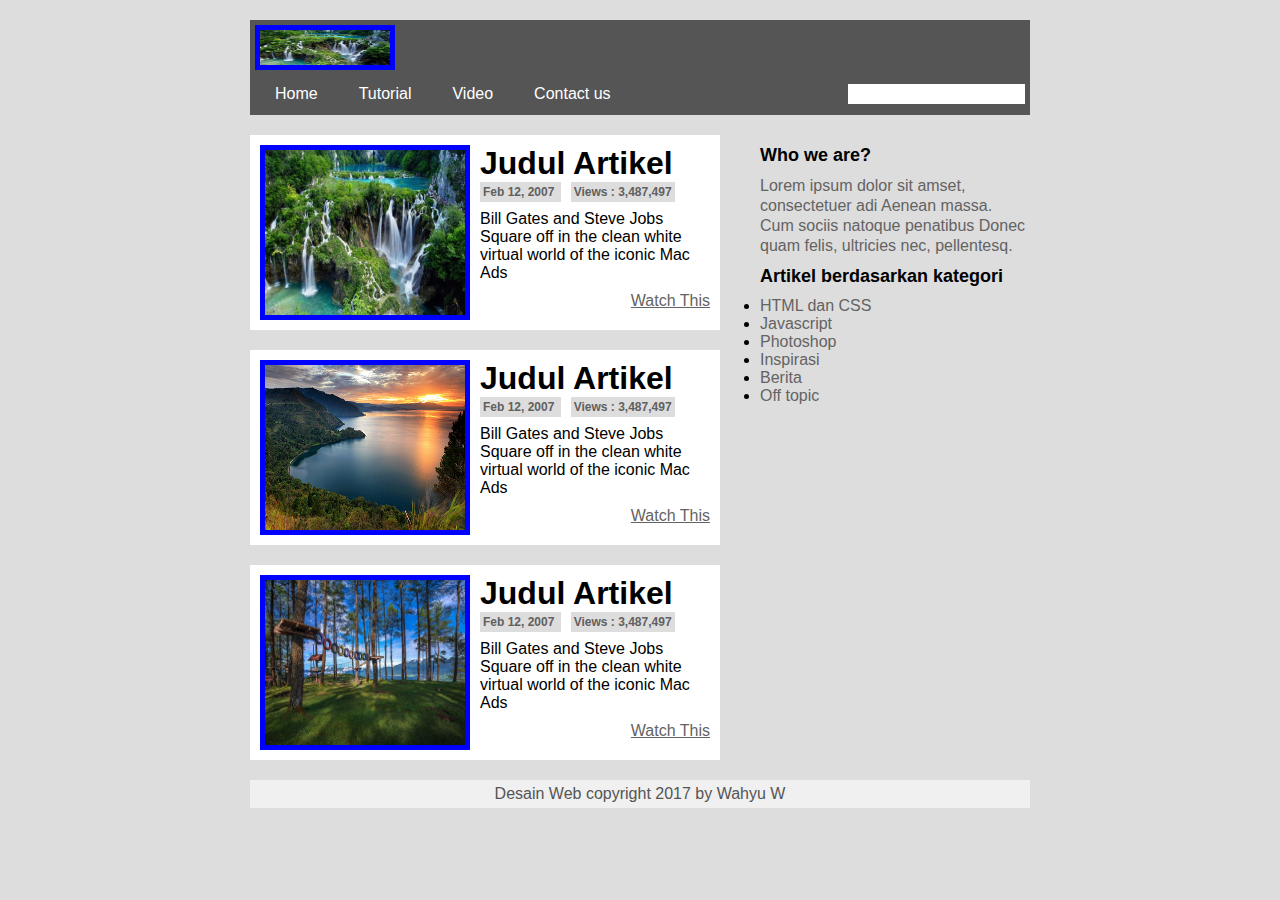
==== template.html @ 875354ea "Add files via upload" ====
<!DOCTYPE HTML>
<html lang="en">
<head>
    <title>Latihan Markup</title>
    <link rel="stylesheet" href="style.css"/>
    <meta charset="utf-8">
</head>
<body>
<div id ="wrapper">
	<div id= "header">
		<img src="air.jpg" alt="logo"/>
		<ul id="menu-utama">
			<li><a href="">Home</a></li>
			<li><a href="">Tutorial</a></li>
			<li><a href="">Video</a></li>
			<li><a href="form.html">Contact us</a></li>
		</ul>
		<form>
			<input type="text" name="search"/>
		</form>
	</div><!--Penutup div "header" -->
	<div id="daftar-artikel">
		<div class="artikel">
			<img src="air.jpg" alt="gambar artikel"/>
			<h1> Judul Artikel </h1>
			<b>Feb 12, 2007 </b><b>Views : 3,487,497</b>
			<p>Bill Gates and Steve Jobs Square off in the clean 
			white virtual world of the iconic Mac Ads</p>
			<a href ="">Watch This</a>
		</div><!--Penutup div "artikel" -->
		<div class="artikel">
			<img src="danau.jpg" alt="gambar artikel"/>
			<h1> Judul Artikel </h1>
			<b>Feb 12, 2007 </b><b>Views : 3,487,497</b>
			<p>Bill Gates and Steve Jobs Square off in the clean 
			white virtual world of the iconic Mac Ads</p>
			<a href ="">Watch This</a>
		</div><!--Penutup div "artikel"-->
		<div class="artikel">
			<img src="hutan.jpg" alt="gambar artikel"/>
			<h1> Judul Artikel </h1>
			<b>Feb 12, 2007 </b><b>Views : 3,487,497</b>
			<p>Bill Gates and Steve Jobs Square off in the clean 
			white virtual world of the iconic Mac Ads</p>
			<a href ="">Watch This</a>
		</div><!--Penutup div "artikel" -->
		</div><!-- Penutup div "daftar-artikel"-->
		<div id="sidebar">
			<h2> Who we are?</h2>
			<p> Lorem ipsum dolor sit amset, consectetuer adi
				Aenean massa. Cum sociis natoque penatibus 
				Donec quam felis, ultricies nec, pellentesq.
			</p>
			<h2> Artikel berdasarkan kategori </h2>
			<ul>
				<li><a href="">HTML dan CSS</a></li>
				<li><a href="">Javascript</a></li>
				<li><a href="">Photoshop</a></li>
				<li><a href="">Inspirasi</a></li>
				<li><a href="">Berita</a></li>
				<li><a href="">Off topic</a></li>
			</ul>
		</div><!-- Penutup div "sidebar" -->
		<div id="footer">
			<p>Desain Web copyright 2017 by Wahyu W</p>
		</div>
	</div><!-- Penutup div "wrapper" -->
</body>
</html>
---- style.css ----
:root{
	--theme--colour-1: #009EE0;
	--theme--colour-2: #DDDDDD;
	--theme--colour-3: #FFFFFF;
	--theme--colour-4: #f0f0f0;
	--theme--colour-5: #555555;
	--padding: 5px;
	--border-image-1: 5px solid blue;
}

*{
	margin: 0;
	padding: 0;
	font-family: calibri, segoe ui, arial, tahoma, sans-serif;
}

body{
	background-color: var(--theme--colour-2);
}

#wrapper{
	width: 780px;
	margin: 0 auto;
	overflow: hidden;
}

#header{
	background: url() repeat-x #555;
	height: 85px;
	width: 100%;
	padding: var(--padding);
	margin: 20px 0;
	overflow: hidden;
}

#header img{width: 130px; height: 35px;}

img[alt]{
	border: var(--border-image-1);
}

#menu-utama{
	margin-top: 3px;
	list-style: none;
}

#menu-utama li{
	float: left;
	padding: 8px 20px;
	border-right: 1px solid #555555;
}

#menu-utama li a{
	color: #ffffff;
	text-decoration: none;
}

#header form{
	float: right;
	margin-top: 7px;
	margin-right: 10px;
}

#header form input{
	border: none;
	height: 20px;
}

#daftar-artikel{
	width: 470px;
	float: left;
}

.artikel{
	background: var(--theme--colour-3);
	padding: 10px;
	margin-bottom: 20px;
	overflow: hidden;
}

.artikel img{
	float: left;
	margin-right: 10px;
	width: 200px;
	height: 165px;
}

.artikel b{
	color: #616060;
	background: #DDDDDD;
	padding: 3px;
	font-size: 12px;
	font-weight: bold;
	margin-right: 10px;
}

.artikel p{
	margin: 10px 0;
}

.artikel a{
	display: block;
	text-align: right;
	color: #636363;
}

#sidebar{
	width: 270px;
	float: right;
}

#sidebar h2{
	font-size: 18px;
	margin: 10px 0;
}

#sidebar p{
	line-height: 20px;
	color: #636363;
}

#sidebar ul li a{
	color: #636363;
	text-decoration: none;
}

#footer{
	clear: both;
	margin: 20px 0;
	text-align: center;
	background-color: var(--theme--colour-4);
	padding: 5px;
	color: var(--theme--colour-5);
}
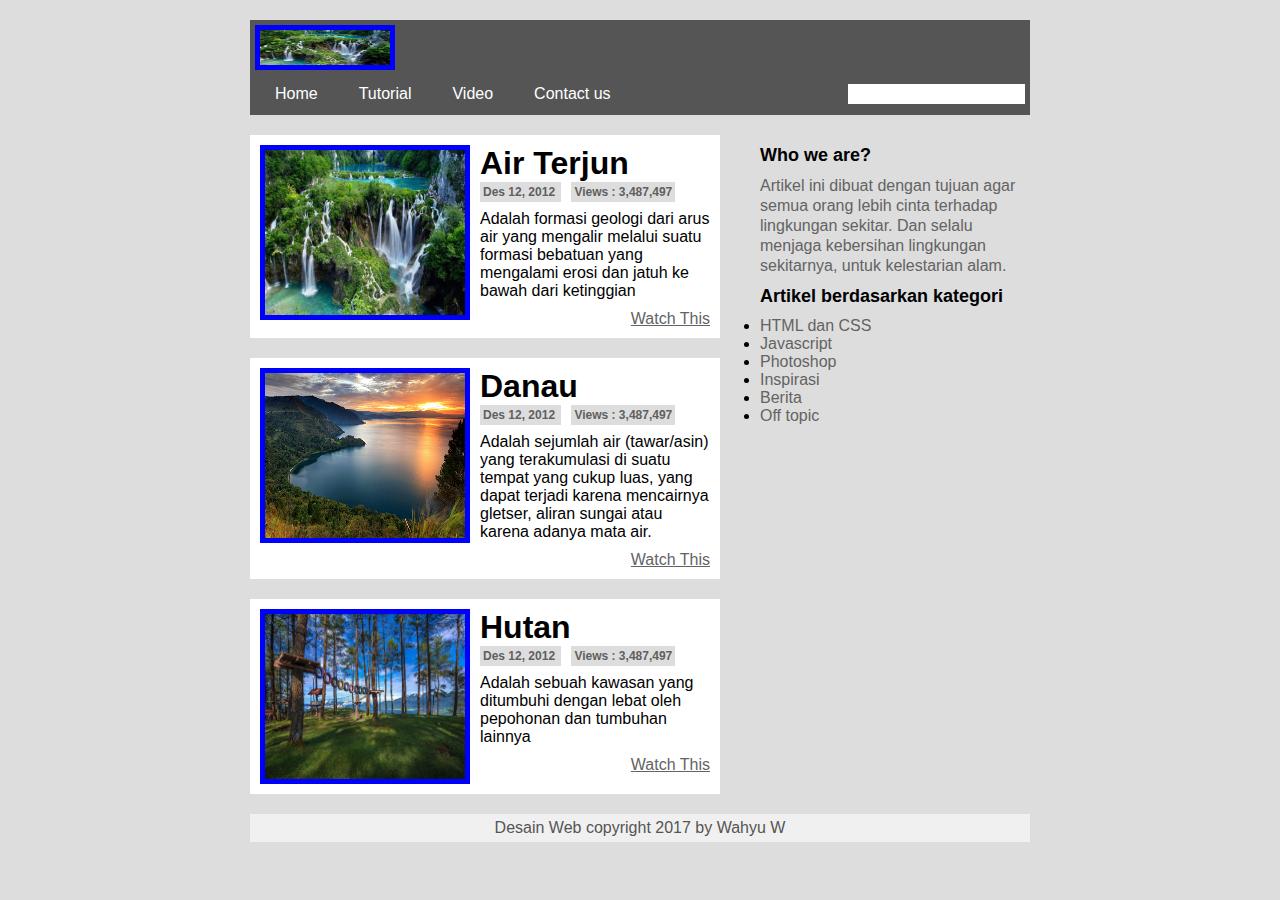
==== commit b368a82a: "Add files via upload" ====
--- a/template.html
+++ b/template.html
@@ -22,34 +22,37 @@
 	<div id="daftar-artikel">
 		<div class="artikel">
 			<img src="air.jpg" alt="gambar artikel"/>
-			<h1> Judul Artikel </h1>
-			<b>Feb 12, 2007 </b><b>Views : 3,487,497</b>
-			<p>Bill Gates and Steve Jobs Square off in the clean 
-			white virtual world of the iconic Mac Ads</p>
+			<h1> Air Terjun </h1>
+			<b> Des 12, 2012 </b><b>Views : 3,487,497</b>
+			<p>Adalah formasi geologi dari arus air yang mengalir
+			melalui suatu formasi bebatuan yang mengalami erosi  
+			dan jatuh ke bawah dari ketinggian</p>
 			<a href ="">Watch This</a>
 		</div><!--Penutup div "artikel" -->
 		<div class="artikel">
 			<img src="danau.jpg" alt="gambar artikel"/>
-			<h1> Judul Artikel </h1>
-			<b>Feb 12, 2007 </b><b>Views : 3,487,497</b>
-			<p>Bill Gates and Steve Jobs Square off in the clean 
-			white virtual world of the iconic Mac Ads</p>
+			<h1> Danau  </h1>
+			<b>Des 12, 2012 </b><b>Views : 3,487,497</b>
+			<p>Adalah sejumlah air (tawar/asin) yang terakumulasi 
+			di suatu tempat yang cukup luas, yang dapat terjadi karena 
+			mencairnya gletser, aliran sungai atau karena adanya mata air.</p>
 			<a href ="">Watch This</a>
 		</div><!--Penutup div "artikel"-->
 		<div class="artikel">
 			<img src="hutan.jpg" alt="gambar artikel"/>
-			<h1> Judul Artikel </h1>
-			<b>Feb 12, 2007 </b><b>Views : 3,487,497</b>
-			<p>Bill Gates and Steve Jobs Square off in the clean 
-			white virtual world of the iconic Mac Ads</p>
+			<h1> Hutan </h1>
+			<b>Des 12, 2012 </b><b>Views : 3,487,497</b>
+			<p>Adalah sebuah kawasan yang ditumbuhi dengan lebat   
+			oleh pepohonan dan tumbuhan lainnya </p>
 			<a href ="">Watch This</a>
 		</div><!--Penutup div "artikel" -->
 		</div><!-- Penutup div "daftar-artikel"-->
 		<div id="sidebar">
 			<h2> Who we are?</h2>
-			<p> Lorem ipsum dolor sit amset, consectetuer adi
-				Aenean massa. Cum sociis natoque penatibus 
-				Donec quam felis, ultricies nec, pellentesq.
+			<p> Artikel ini dibuat dengan tujuan agar semua
+				orang lebih cinta terhadap lingkungan sekitar. 
+				Dan selalu menjaga kebersihan lingkungan sekitarnya,
+				untuk kelestarian alam.
 			</p>
 			<h2> Artikel berdasarkan kategori </h2>
 			<ul>
